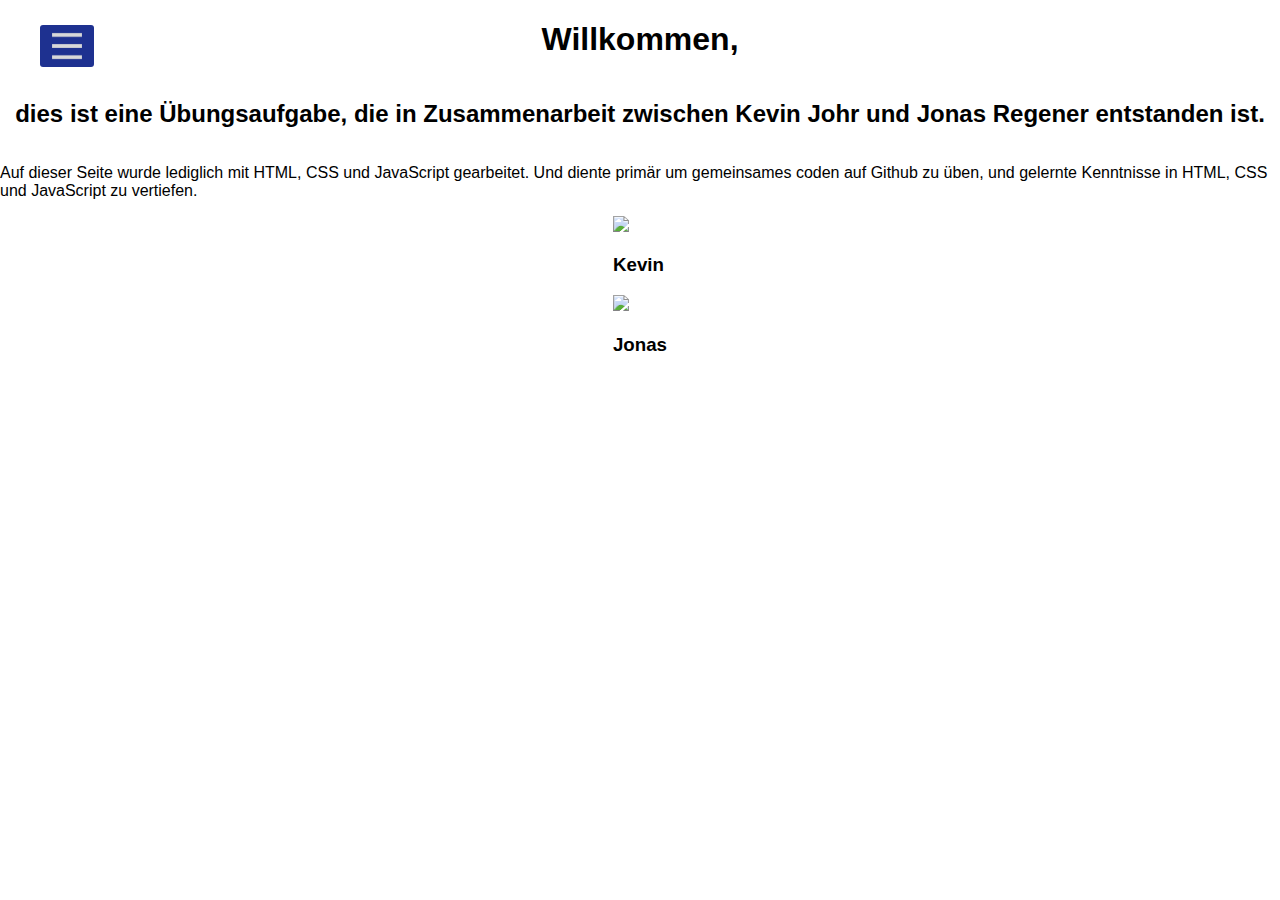
==== index.html @ 69fcdabc "first responsive layout down to 480px" ====
<!DOCTYPE html>
<html lang="en">

<head>
    <meta charset="UTF-8">
    <meta http-equiv="X-UA-Compatible" content="IE=edge">
    <meta name="viewport" content="width=device-width, initial-scale=1.0">
    <title>Join - Help</title>
    <link rel="stylesheet" type="text/css" href="css/help.css">
    <link rel="stylesheet" type="text/css" href="css/menu_two.css">
    <link rel="stylesheet" type="text/css" href="css/overall.css">
    <link rel="stylesheet" type="text/css" href="css/index.css">
    <link rel="stylesheet" href="css/respnsive.css">
    <script src="js/help.js"></script>
    <script src="js/overall.js"></script>

</head>

<body>
    <div w3-include-html="menu_two.html"></div>
    <div class="content-box">
        <h1> Willkommen, <br></h1>
        <h2> dies ist eine Übungsaufgabe, die in Zusammenarbeit zwischen Kevin Johr und Jonas Regener entstanden ist.
        </h2>

        <p> Auf dieser Seite wurde lediglich mit HTML, CSS und JavaScript gearbeitet. Und diente primär um gemeinsames coden auf Github zu üben, und gelernte Kenntnisse in HTML, CSS und JavaScript zu vertiefen.</p>
        <div class="GITBox">
            <div class="GITBoxSmall"> <a href="https://github.com/KeavJoh"><img src="assets/img/github-fill.png"></a>
                <h3>Kevin</h3>
            </div>
            <div class="GITBoxSmall"> <a href="https://github.com/JonasRegener"><img
                        src="assets/img/github-fill.png"></a>
                <h3>Jonas</h3>
                <div></div>
            </div>
        </div>
</body>
<script>
    includeHTML();
</script>

</html>
---- css/menu_two.css ----
.sidebar {
    position: fixed;
    top: 0;
    left: -250px;
    width: 250px;
    height: 100%;
    background-color: #1E3190;
    transition: all 0.5s ease;
}

.sidebar header {
    font-size: 22px;
    color: white;
    text-align: center;
    line-height: 70px;
    user-select: none;
}

.sidebar ul {
    padding: unset;
}

.sidebar header img {
    max-width: 80px;
    padding-top: 17px;
}

.sidebar ul a {
    display: block;
    height: 100%;
    width: 100%;
    line-height: 65px;
    font-size: 20px;
    padding-left: 40px;
    color: white;
    box-sizing: border-box;
    border-top: 1px solid rgba(255, 255, 255, 0.1);
    border-bottom: 1px solid black;
    transition: 0.05s;
}

ul li:hover a {
    padding-left: 50px;
}

#check {
    display: none;
}

label #btn, label #cancel {
    position: absolute;
    cursor: pointer;
}

label #btn {
    left: 40px;
    top: 25px;
    max-width: 30px;
    padding: 6px 12px;
    transition: all 0.5s;
    background: #1E3190;
    border-radius: 3px;
}

label #cancel {
    z-index: 1111;
    left: -195px;
    top: 10px;
    padding: 4px 9px;
    max-width: 30px;
    transition: all 0.5s ease;
}

#check:checked ~ .sidebar {
    left: 0;
}

#check:checked ~ label #btn {
    opacity: 0;
    pointer-events: none;
}

#check:checked ~ label #cancel {
    left: 195px;
}
---- css/overall.css ----
* {
    font-family: 'PT Sans', sans-serif;
    list-style: none;
    text-decoration: none;
}

body {
    margin: unset;
    background-color: white;
}

.content-box {
    display: flex;
    flex-direction: column;
    align-items: center;
    height: 100vh;
}

.profile-picture {
    width: 50px;
    border-radius: 20%;
}

.profil p {
    margin: unset;
}

.dp-none {
    display: none !important;
}

.headline {
    display: flex;
    justify-content: center;
    margin-top: 15px;
    margin-bottom: 15px;
    width: 20%;
    background-color: #1E3190;
    border-radius: 15px;
}

.headline h2 {
    margin: 15px;
    font-size: 2em;
    color: white;
}
---- css/respnsive.css ----
@media (max-width: 360px) {
    .content-box {
        padding-top: 80px;
    }
    .board-section {
        width: 305px;
    }
    .board-element {
        width: 75%;
    }
    .headline {
        position: absolute;
        top: 0;
        right: 10px;
        width: 150px !important;
        z-index: 1 !important;
    }
    .headline h2 {
        font-size: 1.5em !important;  
    }
}

@media (max-width: 480px) {
    .board-content {
        height: 85vh !important;
    }
    .assignedToUserImage {
        display: none;
    }
    .assignedToCategory {
        text-align: center;
    }
    .assignedToDetails {
        text-align: center;
    }
    .assignedToPerson {
        width: 35% !important;
        margin-right: 10px;
    }
}

@media (max-width: 640px) {
    .headline {
        width: 35%;
    }
}

@media (max-width: 768px) {

}

@media (max-width: 940px) {
    .headline h2 {
        font-size: 1.8em;
    }
    .assignedToUserImage {
        margin-right: 16px;
    }
    .assignedToDetails {
        width: 250px !important;
    }
}

@media (max-width: 1024px) {
    
}

@media (max-width: 1200px) {
    
}

@media (max-width: 1500px) {
    .board-content {
        height: 88vh;
    }
    .backlog-content {
        height: 85vh;
    }
}
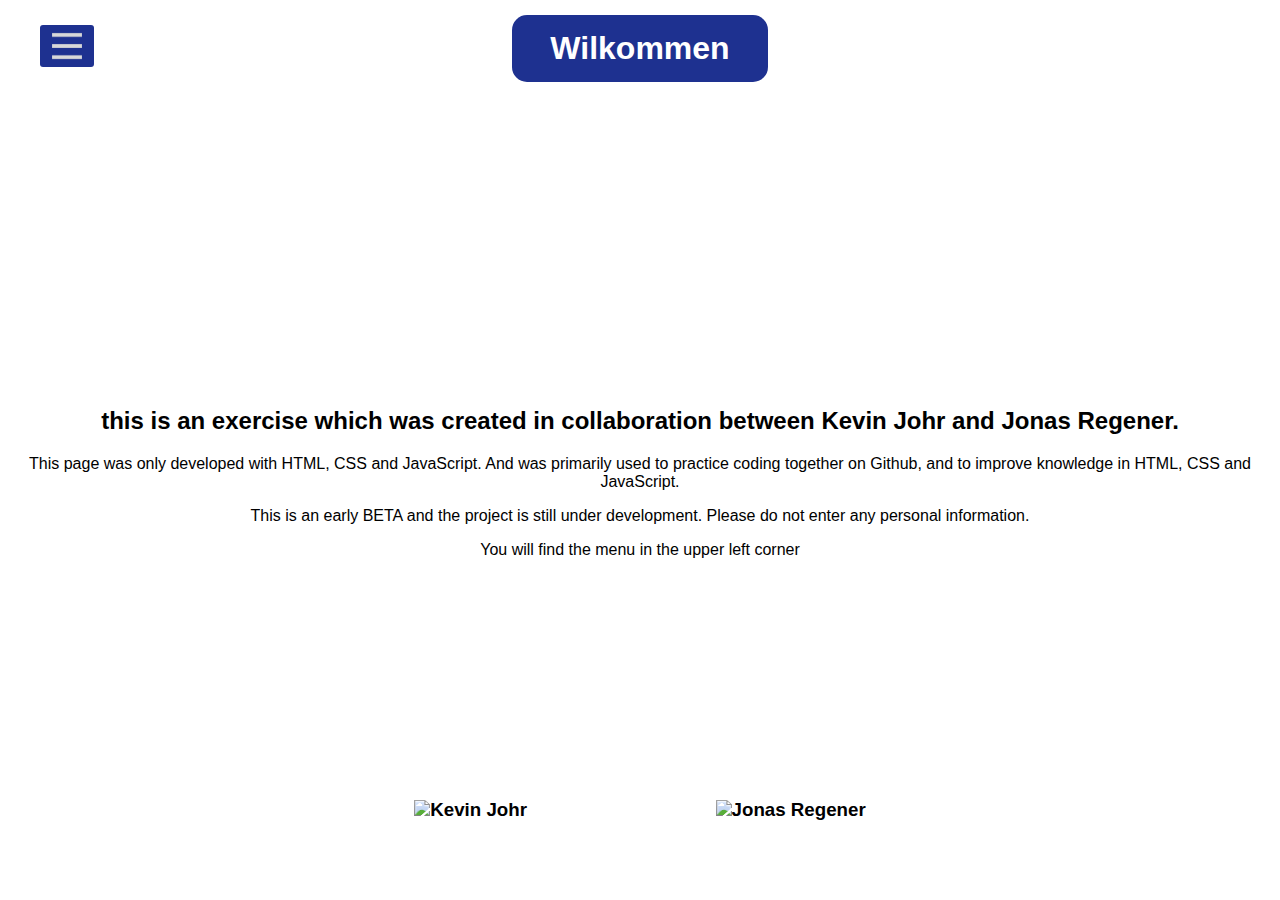
==== commit c98e9e29: "added stuff" ====
--- a/index.html
+++ b/index.html
@@ -18,19 +18,26 @@
 
 <body>
     <div w3-include-html="menu_two.html"></div>
-    <div class="content-box">
-        <h1> Willkommen, <br></h1>
-        <h2> dies ist eine Übungsaufgabe, die in Zusammenarbeit zwischen Kevin Johr und Jonas Regener entstanden ist.
-        </h2>
-
-        <p> Auf dieser Seite wurde lediglich mit HTML, CSS und JavaScript gearbeitet. Und diente primär um gemeinsames coden auf Github zu üben, und gelernte Kenntnisse in HTML, CSS und JavaScript zu vertiefen.</p>
+    <div class="content-box content-box-welcome">
+        <div class="headline">
+            <h2>Wilkommen </h2>
+        </div>
+        <img class="welcome-img" src="assets/img/logo.png" alt="">
+        <div class="welcome-content-box">
+            <h2>this is an exercise which was created in collaboration between Kevin Johr and Jonas Regener.</h2>
+            <p>This page was only developed with HTML, CSS and JavaScript. And was primarily used to practice coding
+                together on Github, and to improve knowledge in HTML, CSS and JavaScript.
+            </p>
+            <p>This is an early BETA and the project is still under development. Please do not enter any personal information.</p>
+            <p>You will find the menu in the upper left corner</p>
+        </div>
         <div class="GITBox">
-            <div class="GITBoxSmall"> <a href="https://github.com/KeavJoh"><img src="assets/img/github-fill.png"></a>
-                <h3>Kevin</h3>
+            <div class="GITBoxSmall"> <a href="https://github.com/KeavJoh" target="_blank"><img src="assets/img/github-fill.png"></a>
+                <a href="https://github.com/KeavJoh" target="_blank"><h3>Kevin Johr</h3></a>
             </div>
-            <div class="GITBoxSmall"> <a href="https://github.com/JonasRegener"><img
+            <div class="GITBoxSmall"> <a href="https://github.com/JonasRegener" target="_blank"><img
                         src="assets/img/github-fill.png"></a>
-                <h3>Jonas</h3>
+                <a href="https://github.com/JonasRegener" target="_blank"><h3>Jonas Regener</h3></a>
                 <div></div>
             </div>
         </div>
--- a/css/help.css
+++ b/css/help.css
@@ -0,0 +1,43 @@
+.help-box {
+    background-color: rgb(244, 245, 251);
+    width: 85%;
+    display: flex;
+    flex-direction: column;
+    justify-content: center;
+    align-items: center;
+    border-radius: 15px;
+    border: 3px solid transparent;
+    margin-top: 25px;
+}
+
+.help-box:hover {
+    cursor: pointer;
+    border: 3px solid black;
+}
+
+.help-box li {
+    list-style: square inside;
+    font-size: 1.2em;
+}
+
+.help-box p {
+    font-size: 1.3em;
+}
+
+.help-box ul {
+    text-align: initial;
+}
+
+.help-box b {
+    color: red;
+}
+
+.help-content {
+    display: flex;
+    flex-direction: column;
+    justify-content: center;
+    align-items: center;
+    text-align: center;
+    padding-left: 25px;
+    padding-right: 25px;
+}--- a/css/overall.css
+++ b/css/overall.css
@@ -13,7 +13,6 @@
     display: flex;
     flex-direction: column;
     align-items: center;
-    height: 100vh;
 }
 
 .profile-picture {
@@ -35,6 +34,7 @@
     margin-top: 15px;
     margin-bottom: 15px;
     width: 20%;
+    color: white;
     background-color: #1E3190;
     border-radius: 15px;
 }
--- a/css/index.css
+++ b/css/index.css
@@ -0,0 +1,33 @@
+
+
+.GITBox {
+    display: flex;
+    justify-content: space-around;
+    align-items: space-around;
+    height: 20vh;
+    width: 50vw;
+
+}
+
+.GITBoxSmall {
+    display: flex;
+    justify-content: center;
+    align-items: center;
+}
+
+.GITBoxSmall h3 {
+    color: black;
+}
+
+.welcome-content-box {
+    text-align: center;
+}
+
+.content-box-welcome {
+    height: 100vh;
+    justify-content: space-between;
+}
+
+.welcome-img {
+    width: 5%;
+}--- a/css/respnsive.css
+++ b/css/respnsive.css
@@ -16,7 +16,55 @@
         z-index: 1 !important;
     }
     .headline h2 {
-        font-size: 1.5em !important;  
+        font-size: 1.3em !important;  
+    }
+    .backlog-content-container-flex {
+        flex-direction: column;
+    }
+    .assignedToPerson {
+        text-align: center;
+        width: 90%;
+        margin-right: 0px !important;
+        margin-bottom: 5px;
+    }
+    .assignedToCategory {
+        margin-bottom: 5px;
+    }
+    .backlog-content-container {
+        width: unset;
+        align-items: center;
+    }
+    .MoveBacklogButtons {
+        padding-top: 10px;
+    }
+    .add-buttons {
+        flex-direction: column;
+        align-items: center;
+    }
+    .CreateTaskButton {
+        margin-top: 5px;
+    }
+    .sidebar {
+        z-index: 1000;
+    }
+    .content-box-welcome {
+        height: 85vh;
+        justify-content: space-around;
+    }
+    .welcome-content-box h2 {
+        font-size: 1.2em;
+    }
+    .welcome-content-box p {
+        font-size: 1em;
+    }
+    .welcome-img {
+        display: none;
+    }
+    .GITBox img {
+        width: 35px !important;
+    }
+    .GITBox h3 {
+        font-size: 1.0em !important;
     }
 }
 
@@ -34,19 +82,108 @@
         text-align: center;
     }
     .assignedToPerson {
-        width: 35% !important;
+        width: 35%;
         margin-right: 10px;
     }
+    .backlog-content-container {
+        width: unset;
+    }
+    .container-title input {
+        width: 70vw;
+    }
+    .container-title {
+        width: unset;
+    }
+    .container-category select {
+        width: 70vw;
+    }
+    .container-category {
+        width: unset;
+    }
+    .container-description textarea {
+        width: 70vw;
+    }
+    .container-description {
+        width: unset;
+    }
+    .inputDate {
+        width: 70vw;
+    }
+    .container-date {
+        width: unset;
+    }
+    .container-urgency select {
+        width: 70vw;
+    }
+    .container-urgency {
+        width: unset;
+    }
+    .containerAssignedTo {
+        width: 70vw;
+        height: 150px;
+    }
+    .headline h2 {
+        font-size: 1.5em !important;  
+    }
+    .add-buttons {
+        width: 90%;
+    }
+    .help-box {
+        width: 95%;
+    }
+    .help-content {
+        padding-left: 15px;
+        padding-right: 15px;
+    }
+    .welcome-content-box {
+        padding-left: 15px !important;
+        padding-right: 15px !important;
+    }
+    .welcome-img {
+        width: 10% !important;
+    }
+    .GITBoxSmall {
+        flex-direction: column;
+    }
 }
 
 @media (max-width: 640px) {
+    .backlog-content-container {
+        width: unset;
+    }
+    .AddTaskMain {
+        flex-direction: column;
+        align-items: center;
+        width: 90% !important;
+    }
+    .add-buttons {
+        margin-bottom: 35px;
+    }
+    .GITBox {
+        width: 99vw;
+    }
+    .GITBoxSmall {
+        width: 50%;
+    }
+}
+
+@media (max-width: 768px) {
+    .backlog-content-container {
+        width: unset;
+    }
     .headline {
         width: 35%;
     }
-}
-
-@media (max-width: 768px) {
-
+    .AddTaskMain {
+        width: 100%;
+        justify-content: center;
+    }
+    .help-box p {
+        font-size: 1.1em;
+    }
+    .help-box li {
+        font-size: 1.1em;
+    }
 }
 
 @media (max-width: 940px) {
@@ -59,14 +196,34 @@
     .assignedToDetails {
         width: 250px !important;
     }
+    .backlog-content-container {
+        width: unset;
+    }
+    .GITBoxSmall img {
+        width: 50px;
+    }
+    .welcome-img {
+        width: 7%;
+    }
 }
 
 @media (max-width: 1024px) {
-    
+    .backlog-content-container {
+        width: unset;
+    }
 }
 
 @media (max-width: 1200px) {
-    
+    .backlog-content-container {
+        width: unset;
+    }
+    #help_box4 {
+        margin-bottom: 30px;
+    }
+    .welcome-content-box {
+        padding-left: 35px;
+        padding-right: 35px;
+    }
 }
 
 @media (max-width: 1500px) {
@@ -76,4 +233,13 @@
     .backlog-content {
         height: 85vh;
     }
+    .backlog-content-container {
+        width: unset;
+    }
+}
+
+@media (min-width: 1501px) {
+    .backlog-content-container {
+        width: unset;
+    }
 }